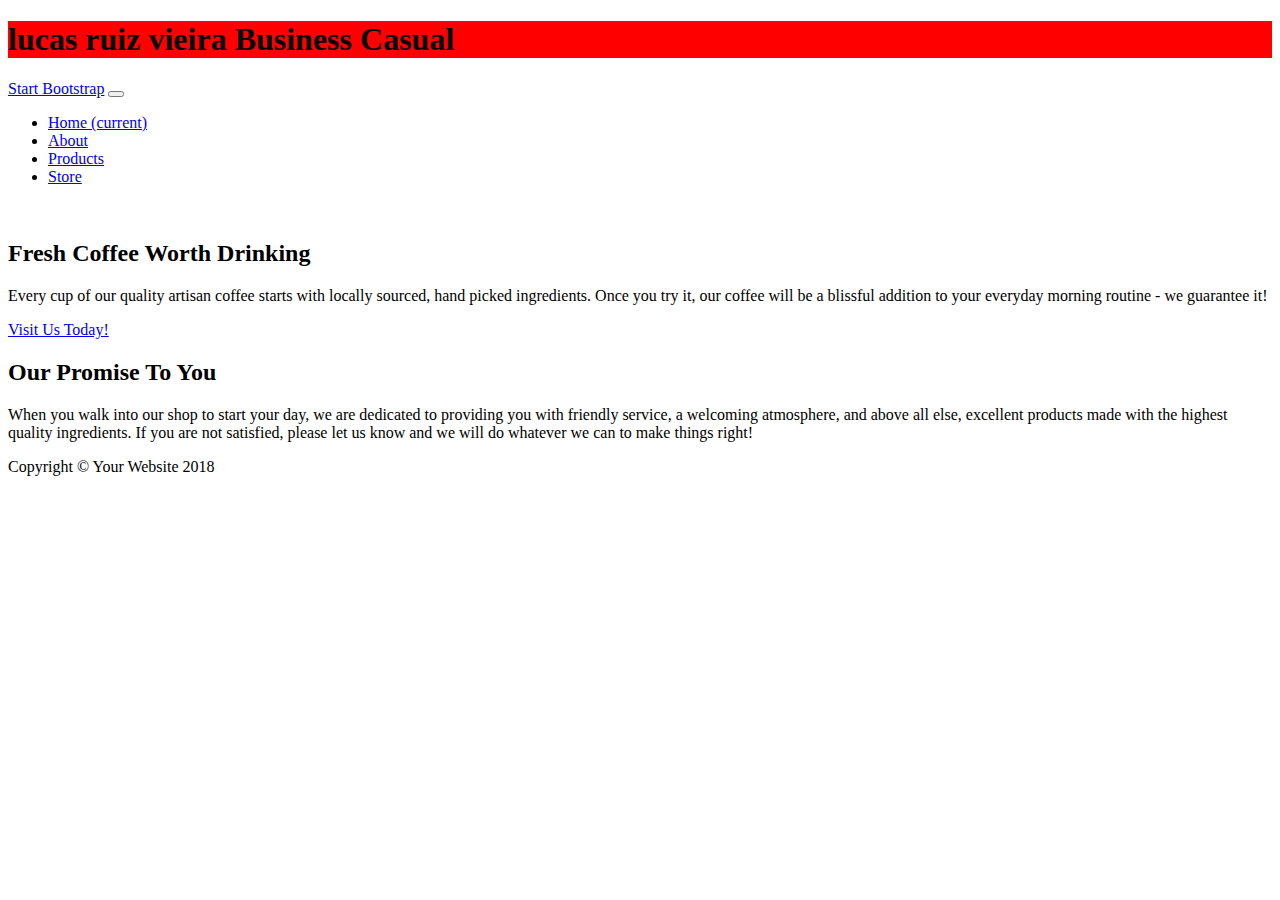
==== index.html @ 28c1f3d0 "personalizado" ====
<!DOCTYPE html>
<html lang="en">

  <head>

    <meta charset="utf-8">
    <meta name="viewport" content="width=device-width, initial-scale=1, shrink-to-fit=no">
    <meta name="description" content="">
    <meta name="author" content="">

    <title>Controle e Monitoramento de Laudos Integrado</title>

    <!-- Bootstrap core CSS -->
    <link href="vendor/bootstrap/css/bootstrap.min.css" rel="stylesheet">

    <!-- Custom fonts for this template -->
    <link href="https://fonts.googleapis.com/css?family=Raleway:100,100i,200,200i,300,300i,400,400i,500,500i,600,600i,700,700i,800,800i,900,900i" rel="stylesheet">
    <link href="https://fonts.googleapis.com/css?family=Lora:400,400i,700,700i" rel="stylesheet">

    <!-- Custom styles for this template -->
    <link href="css/business-casual.css" rel="stylesheet">
    <link rel="stylesheet" type="text/css" href="css/personalizado.css">

  </head>

  <body>

    <h1 class="site-heading text-center text-white d-none d-lg-block">
      <span class="site-heading-upper text-primary mb-3">lucas ruiz vieira  </span>
      <span class="site-heading-lower">Business Casual</span>
    </h1>

    <!-- Navigation -->
    <nav class="navbar navbar-expand-lg navbar-dark py-lg-4" id="mainNav">
      <div class="container">
        <a class="navbar-brand text-uppercase text-expanded font-weight-bold d-lg-none" href="#">Start Bootstrap</a>
        <button class="navbar-toggler" type="button" data-toggle="collapse" data-target="#navbarResponsive" aria-controls="navbarResponsive" aria-expanded="false" aria-label="Toggle navigation">
          <span class="navbar-toggler-icon"></span>
        </button>
        <div class="collapse navbar-collapse" id="navbarResponsive">
          <ul class="navbar-nav mx-auto">
            <li class="nav-item active px-lg-4">
              <a class="nav-link text-uppercase text-expanded" href="index.html">Home
                <span class="sr-only">(current)</span>
              </a>
            </li>
            <li class="nav-item px-lg-4">
              <a class="nav-link text-uppercase text-expanded" href="about.html">About</a>
            </li>
            <li class="nav-item px-lg-4">
              <a class="nav-link text-uppercase text-expanded" href="products.html">Products</a>
            </li>
            <li class="nav-item px-lg-4">
              <a class="nav-link text-uppercase text-expanded" href="store.html">Store</a>
            </li>
          </ul>
        </div>
      </div>
    </nav>

    <section class="page-section clearfix">
      <div class="container">
        <div class="intro">
          <img class="intro-img img-fluid mb-3 mb-lg-0 rounded" src="img/intro.jpg" alt="">
          <div class="intro-text left-0 text-center bg-faded p-5 rounded">
            <h2 class="section-heading mb-4">
              <span class="section-heading-upper">Fresh Coffee</span>
              <span class="section-heading-lower">Worth Drinking</span>
            </h2>
            <p class="mb-3">Every cup of our quality artisan coffee starts with locally sourced, hand picked ingredients. Once you try it, our coffee will be a blissful addition to your everyday morning routine - we guarantee it!
            </p>
            <div class="intro-button mx-auto">
              <a class="btn btn-primary btn-xl" href="#">Visit Us Today!</a>
            </div>
          </div>
        </div>
      </div>
    </section>

    <section class="page-section cta">
      <div class="container">
        <div class="row">
          <div class="col-xl-9 mx-auto">
            <div class="cta-inner text-center rounded">
              <h2 class="section-heading mb-4">
                <span class="section-heading-upper">Our Promise</span>
                <span class="section-heading-lower">To You</span>
              </h2>
              <p class="mb-0">When you walk into our shop to start your day, we are dedicated to providing you with friendly service, a welcoming atmosphere, and above all else, excellent products made with the highest quality ingredients. If you are not satisfied, please let us know and we will do whatever we can to make things right!</p>
            </div>
          </div>
        </div>
      </div>
    </section>

    <footer class="footer text-faded text-center py-5">
      <div class="container">
        <p class="m-0 small">Copyright &copy; Your Website 2018</p>
      </div>
    </footer>

    <!-- Bootstrap core JavaScript -->
    <script src="vendor/jquery/jquery.min.js"></script>
    <script src="vendor/bootstrap/js/bootstrap.bundle.min.js"></script>

  </body>

</html>
---- css/personalizado.css ----
h1{
	background-color: red;
}
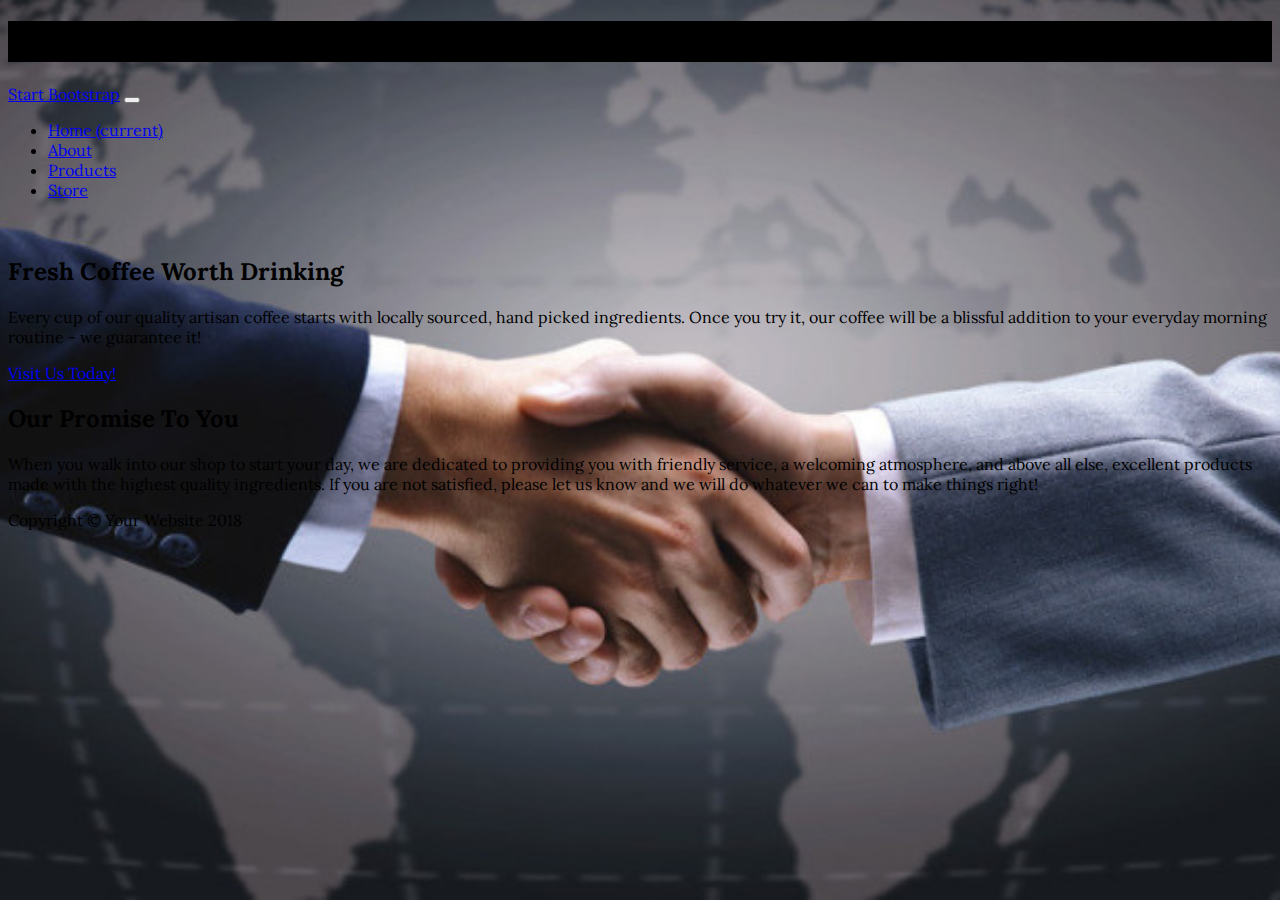
==== commit 77eef888: "personalizei cmli" ====
--- a/index.html
+++ b/index.html
@@ -26,8 +26,8 @@
   <body>
 
     <h1 class="site-heading text-center text-white d-none d-lg-block">
-      <span class="site-heading-upper text-primary mb-3">lucas ruiz vieira  </span>
-      <span class="site-heading-lower">Business Casual</span>
+      <span class="site-heading-upper text-primary mb-3">Controle e Monitoramento de Laudos Integrado</span>
+      <span class="site-heading-lower">C M L I</span>
     </h1>
 
     <!-- Navigation -->
--- a/css/personalizado.css
+++ b/css/personalizado.css
@@ -1,3 +1,11 @@
+body {
+  font-family: 'Lora';
+  background: -webkit-gradient(linear, left top, left bottom, from(rgba(47, 23, 15, 0.0))), url("../img/apertodemao.jpg");
+  background: linear-gradient(rgba(47, 23, 15, 0.0)), url("../img/apertodemao.jpg");
+  background-attachment: fixed;
+  background-position: center;
+  background-size: cover;
+}
 h1{
-	background-color: red;
+	background-color: black;
 }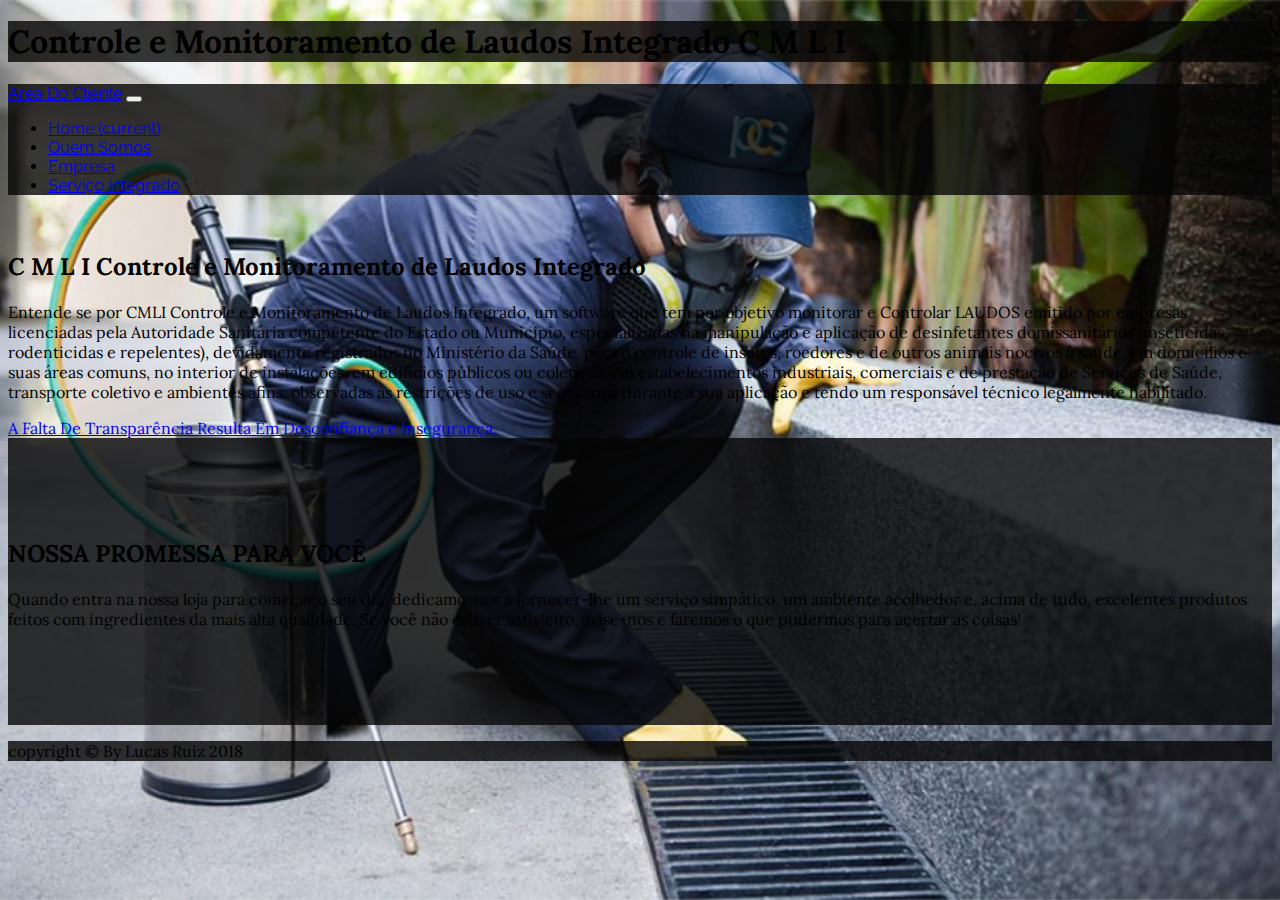
==== commit 58b5237f: "Atualizações" ====
--- a/index.html
+++ b/index.html
@@ -33,7 +33,7 @@
     <!-- Navigation -->
     <nav class="navbar navbar-expand-lg navbar-dark py-lg-4" id="mainNav">
       <div class="container">
-        <a class="navbar-brand text-uppercase text-expanded font-weight-bold d-lg-none" href="#">Start Bootstrap</a>
+        <a class="navbar-brand text-uppercase text-expanded font-weight-bold d-lg-none" href="#">Area Do Cliente</a>
         <button class="navbar-toggler" type="button" data-toggle="collapse" data-target="#navbarResponsive" aria-controls="navbarResponsive" aria-expanded="false" aria-label="Toggle navigation">
           <span class="navbar-toggler-icon"></span>
         </button>
@@ -45,13 +45,13 @@
               </a>
             </li>
             <li class="nav-item px-lg-4">
-              <a class="nav-link text-uppercase text-expanded" href="about.html">About</a>
+              <a class="nav-link text-uppercase text-expanded" href="about.html">Quem Somos</a>
             </li>
             <li class="nav-item px-lg-4">
-              <a class="nav-link text-uppercase text-expanded" href="products.html">Products</a>
+              <a class="nav-link text-uppercase text-expanded" href="products.html">Empresa</a>
             </li>
             <li class="nav-item px-lg-4">
-              <a class="nav-link text-uppercase text-expanded" href="store.html">Store</a>
+              <a class="nav-link text-uppercase text-expanded" href="store.html">Serviço Integrado</a>
             </li>
           </ul>
         </div>
@@ -64,13 +64,22 @@
           <img class="intro-img img-fluid mb-3 mb-lg-0 rounded" src="img/intro.jpg" alt="">
           <div class="intro-text left-0 text-center bg-faded p-5 rounded">
             <h2 class="section-heading mb-4">
-              <span class="section-heading-upper">Fresh Coffee</span>
-              <span class="section-heading-lower">Worth Drinking</span>
+              <span class="section-heading-upper">C M L I</span>
+              <span class="section-heading-lower">Controle e Monitoramento de Laudos Integrado</span>
             </h2>
-            <p class="mb-3">Every cup of our quality artisan coffee starts with locally sourced, hand picked ingredients. Once you try it, our coffee will be a blissful addition to your everyday morning routine - we guarantee it!
+            <p class="mb-3">Entende se por CMLI Controle e Monitoramento de Laudos Integrado, 
+            	um software que tem por objetivo monitorar e Controlar LAUDOS emitido por 
+            	empresas licenciadas pela Autoridade Sanitária competente do Estado ou Município, 
+            	especializadas na manipulação e aplicação de desinfetantes domissanitários (inseticidas, 
+            	rodenticidas e repelentes), devidamente registrados no Ministério da Saúde, para o controle de
+				insetos, roedores e de outros animais nocivos à saúde, em domicílios e suas áreas
+				comuns, no interior de instalações, em edifícios públicos ou coletivos, em
+				estabelecimentos industriais, comerciais e de prestação de Serviços de Saúde,
+				transporte coletivo e ambientes afins, observadas as restrições de uso e segurança
+				durante a sua aplicação e tendo um responsável técnico legalmente habilitado.
             </p>
             <div class="intro-button mx-auto">
-              <a class="btn btn-primary btn-xl" href="#">Visit Us Today!</a>
+              <a class="btn btn-primary btn-xl" href="#">A Falta De Transparência Resulta Em Desconfiança e Insegurança.</a>
             </div>
           </div>
         </div>
@@ -83,10 +92,10 @@
           <div class="col-xl-9 mx-auto">
             <div class="cta-inner text-center rounded">
               <h2 class="section-heading mb-4">
-                <span class="section-heading-upper">Our Promise</span>
-                <span class="section-heading-lower">To You</span>
+                <span class="section-heading-upper">NOSSA PROMESSA</span>
+                <span class="section-heading-lower">PARA VOCÊ</span>
               </h2>
-              <p class="mb-0">When you walk into our shop to start your day, we are dedicated to providing you with friendly service, a welcoming atmosphere, and above all else, excellent products made with the highest quality ingredients. If you are not satisfied, please let us know and we will do whatever we can to make things right!</p>
+              <p class="mb-0">Quando entra na nossa loja para começar o seu dia, dedicamo-nos a fornecer-lhe um serviço simpático, um ambiente acolhedor e, acima de tudo, excelentes produtos feitos com ingredientes da mais alta qualidade. Se você não estiver satisfeito, avise-nos e faremos o que pudermos para acertar as coisas!</p>
             </div>
           </div>
         </div>
@@ -95,7 +104,7 @@
 
     <footer class="footer text-faded text-center py-5">
       <div class="container">
-        <p class="m-0 small">Copyright &copy; Your Website 2018</p>
+        <p class="m-0 small">copyright &copy; By Lucas Ruiz 2018</p>
       </div>
     </footer>
 
@@ -106,3 +115,27 @@
   </body>
 
 </html>
+
+
+
+
+
+
+
+
+
+
+
+
+
+
+
+
+
+
+
+
+
+
+
+
--- a/css/personalizado.css
+++ b/css/personalizado.css
@@ -1,11 +1,24 @@
 body {
   font-family: 'Lora';
-  background: -webkit-gradient(linear, left top, left bottom, from(rgba(47, 23, 15, 0.0))), url("../img/apertodemao.jpg");
-  background: linear-gradient(rgba(47, 23, 15, 0.0)), url("../img/apertodemao.jpg");
+  background: -webkit-gradient(linear, left top, left bottom, from(rgba(47, 23, 15, 0.0))), url("../img/fundo.jpg");
+  background: linear-gradient(rgba(47, 23, 15, 0.0)), url("../img/fundo.jpg");
   background-attachment: fixed;
   background-position: center;
   background-size: cover;
 }
 h1{
-	background-color: black;
+	background-color: rgba(5,5,5,0.8);
+	
+}
+#mainNav {
+  background-color: rgba(5, 5, 5, 0.8);
+  font-family: 'Raleway';
+}
+.cta {
+  padding-top: 5rem;
+  padding-bottom: 5rem;
+  background-color: rgba(5, 5, 5, 0.8);
+}
+.footer {
+  background-color: rgba(5, 5, 5, 0.8);
 }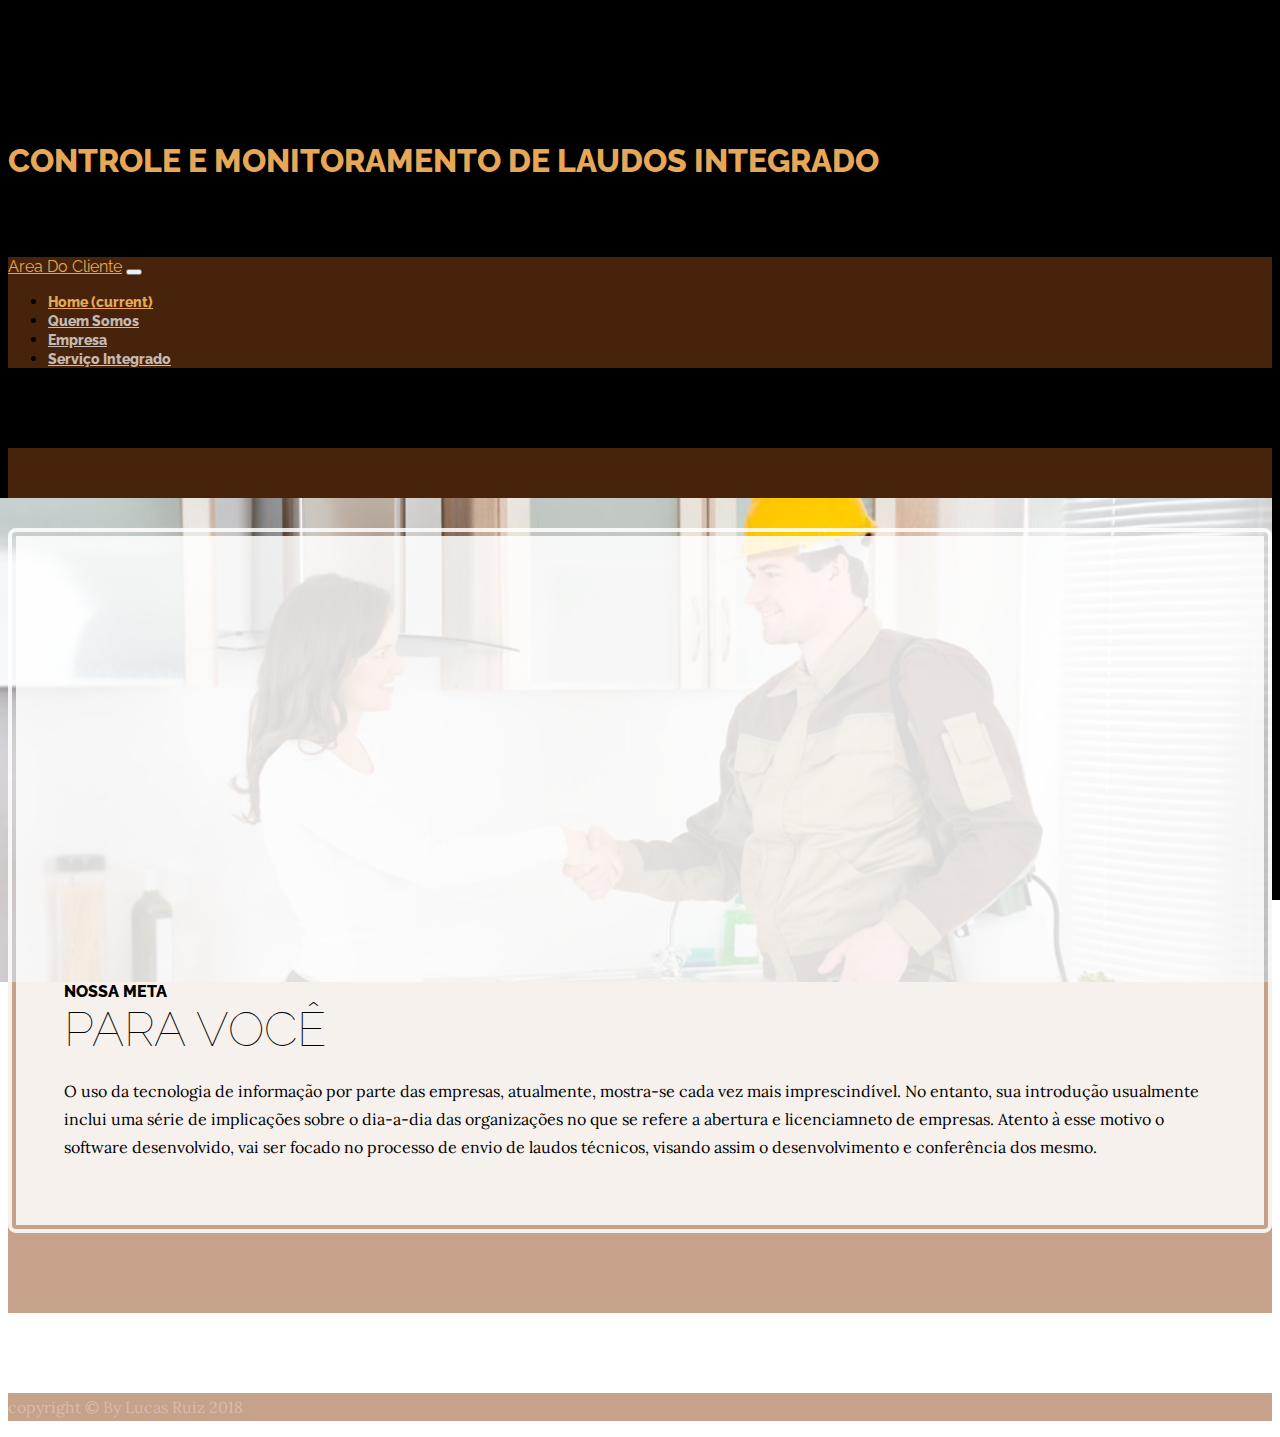
==== commit 8ad11cbf: "agora sim" ====
--- a/index.html
+++ b/index.html
@@ -26,8 +26,9 @@
   <body>
 
     <h1 class="site-heading text-center text-white d-none d-lg-block">
+      <span class="site-heading-lower">COMOL</span>
       <span class="site-heading-upper text-primary mb-3">Controle e Monitoramento de Laudos Integrado</span>
-      <span class="site-heading-lower">C M L I</span>
+      
     </h1>
 
     <!-- Navigation -->
@@ -61,26 +62,22 @@
     <section class="page-section clearfix">
       <div class="container">
         <div class="intro">
-          <img class="intro-img img-fluid mb-3 mb-lg-0 rounded" src="img/intro.jpg" alt="">
+          <img class="intro-img img-fluid mb-3 mb-lg-0 rounded" src="img/integracao.jpg" alt="">
+          <!--
           <div class="intro-text left-0 text-center bg-faded p-5 rounded">
             <h2 class="section-heading mb-4">
-              <span class="section-heading-upper">C M L I</span>
-              <span class="section-heading-lower">Controle e Monitoramento de Laudos Integrado</span>
+              <span class="section-heading-upper">PPPPPP</span>
+              <span class="section-heading-lower">PPPPPPPPPPPPPPPP</span>
+            -->
             </h2>
-            <p class="mb-3">Entende se por CMLI Controle e Monitoramento de Laudos Integrado, 
-            	um software que tem por objetivo monitorar e Controlar LAUDOS emitido por 
-            	empresas licenciadas pela Autoridade Sanitária competente do Estado ou Município, 
-            	especializadas na manipulação e aplicação de desinfetantes domissanitários (inseticidas, 
-            	rodenticidas e repelentes), devidamente registrados no Ministério da Saúde, para o controle de
-				insetos, roedores e de outros animais nocivos à saúde, em domicílios e suas áreas
-				comuns, no interior de instalações, em edifícios públicos ou coletivos, em
-				estabelecimentos industriais, comerciais e de prestação de Serviços de Saúde,
-				transporte coletivo e ambientes afins, observadas as restrições de uso e segurança
-				durante a sua aplicação e tendo um responsável técnico legalmente habilitado.
+            <!--
+            <p class="mb-3">PPPPPPPPPPPPPPPPPPPPPPPPPPPPPP
             </p>
+
             <div class="intro-button mx-auto">
               <a class="btn btn-primary btn-xl" href="#">A Falta De Transparência Resulta Em Desconfiança e Insegurança.</a>
             </div>
+          -->
           </div>
         </div>
       </div>
@@ -92,10 +89,10 @@
           <div class="col-xl-9 mx-auto">
             <div class="cta-inner text-center rounded">
               <h2 class="section-heading mb-4">
-                <span class="section-heading-upper">NOSSA PROMESSA</span>
+                <span class="section-heading-upper">NOSSA META</span>
                 <span class="section-heading-lower">PARA VOCÊ</span>
               </h2>
-              <p class="mb-0">Quando entra na nossa loja para começar o seu dia, dedicamo-nos a fornecer-lhe um serviço simpático, um ambiente acolhedor e, acima de tudo, excelentes produtos feitos com ingredientes da mais alta qualidade. Se você não estiver satisfeito, avise-nos e faremos o que pudermos para acertar as coisas!</p>
+              <p class="mb-0">O uso da tecnologia de informação por parte das empresas, atualmente, mostra-se cada vez mais imprescindível. No entanto, sua introdução usualmente inclui uma série de implicações sobre o dia-a-dia das organizações no que se refere a abertura e licenciamneto de empresas. Atento à esse motivo o software desenvolvido, vai ser focado no processo de envio de laudos técnicos, visando assim o desenvolvimento e conferência dos mesmo.</p>
             </div>
           </div>
         </div>
--- a/css/business-casual.css
+++ b/css/business-casual.css
@@ -0,0 +1,258 @@
+  /*!
+ * Start Bootstrap - Business Casual v5.0.0 (https://startbootstrap.com/template-overviews/business-casual)
+ * Copyright 2013-2018 Start Bootstrap
+ * Licensed under MIT (https://github.com/BlackrockDigital/startbootstrap-business-casual/blob/master/LICENSE)
+ */
+
+body {
+  font-family: 'Lora';
+  background: -webkit-gradient(linear, left top, left bottom, from(rgba(47, 23, 15, 0.65))), url("../img/bg.jpg");
+  background: linear-gradient(rgba(47, 23, 15, 0.65)), url("../img/bg.jpg");
+  background-attachment: fixed;
+  background-position: center;
+  background-size: cover;
+}
+
+h1,
+h2,
+h3,
+h4,
+h5,
+h6 {
+  font-family: 'Raleway';
+}
+
+p {
+  line-height: 1.75;
+}
+
+.text-faded {
+  color: rgba(255, 255, 255, 0.3);
+}
+
+.site-heading {
+  margin-top: 5rem;
+  margin-bottom: 5rem;
+  text-transform: uppercase;
+  line-height: 1;
+  font-family: 'Raleway';
+}
+
+.site-heading .site-heading-upper {
+  display: block;
+  font-size: 2rem;
+  font-weight: 800;
+}
+
+.site-heading .site-heading-lower {
+  font-size: 5rem;
+  font-weight: 100;
+  line-height: 4rem;
+}
+
+.page-section {
+  margin-top: 5rem;
+  margin-bottom: 5rem;
+}
+
+.section-heading {
+  text-transform: uppercase;
+}
+
+.section-heading .section-heading-upper {
+  display: block;
+  font-size: 1rem;
+  font-weight: 800;
+}
+
+.section-heading .section-heading-lower {
+  display: block;
+  font-size: 3rem;
+  font-weight: 100;
+}
+
+.bg-faded {
+  background-color: rgba(255, 255, 255, 0.85);
+}
+
+#mainNav {
+  background-color: rgba(139,69,19, 0.5);
+  font-family: 'Raleway';
+}
+
+#mainNav .navbar-brand {
+  color: #e6a756;
+}
+
+#mainNav .navbar-nav .nav-item .nav-link {
+  color: rgba(255, 255, 255, 0.7);
+  font-weight: 800;
+}
+
+#mainNav .navbar-nav .nav-item.active .nav-link {
+  color: #e6a756;
+}
+
+@media (min-width: 992px) {
+  #mainNav .navbar-nav .nav-item .nav-link {
+    font-size: 0.9rem;
+  }
+  #mainNav .navbar-nav .nav-item .nav-link:hover {
+    color: rgba(255, 255, 255, 0.4);
+  }
+  #mainNav .navbar-nav .nav-item.active .nav-link:hover {
+    color: #e6a756;
+  }
+}
+
+.btn-xl {
+  font-weight: 700;
+  font-size: 0.8rem;
+  padding-top: 1.5rem;
+  padding-bottom: 1.5rem;
+  padding-left: 2rem;
+  padding-right: 2rem;
+}
+
+.intro {
+  position: relative;
+}
+
+@media (min-width: 992px) {
+  .intro .intro-img {
+    width: 75%;
+    float: right;
+  }
+  .intro .intro-text {
+    left: 0;
+    width: 60%;
+    /*margin-top: 3rem;*/
+    position: absolute;
+    margin-left: -300px
+  }
+  .intro .intro-text .intro-button {
+    width: 100%;
+    left: 0;
+    position: absolute;
+    bottom: -2rem;
+  }
+}
+
+@media (min-width: 1200px) {
+  .intro .intro-text {
+    width: 70%;
+  }
+}
+
+.cta {
+  padding-top: 5rem;
+  padding-bottom: 5rem;
+  background-color: rgba(230, 167, 86, 0.9);
+}
+
+.cta .cta-inner {
+  position: relative;
+  padding: 3rem;
+  margin: 0.5rem;
+  background-color: rgba(255, 255, 255, 0.85);
+}
+
+.cta .cta-inner:before {
+  border-radius: 0.5rem;
+  content: '';
+  position: absolute;
+  top: -0.5rem;
+  bottom: -0.5rem;
+  left: -0.5rem;
+  right: -0.5rem;
+  border: 0.25rem solid rgba(255, 255, 255, 0.85);
+}
+
+@media (min-width: 992px) {
+  .about-heading .about-heading-img {
+    position: relative;
+    z-index: 0;
+  }
+  .about-heading .about-heading-content {
+    margin-top: -5rem;
+    position: relative;
+    z-index: 1;
+  }
+}
+
+@media (min-width: 992px) {
+  .product-item .product-item-title {
+    position: relative;
+    z-index: 1;
+    margin-bottom: -3rem;
+  }
+  .product-item .product-item-img {
+    position: relative;
+    z-index: 0;
+    max-width: 60vw;
+  }
+  .product-item .product-item-description {
+    position: relative;
+    z-index: 1;
+    margin-top: -3rem;
+    max-width: 50vw;
+  }
+}
+
+.list-hours {
+  font-size: 0.9rem;
+}
+
+.list-hours .list-hours-item {
+  border-bottom: 1px solid rgba(230, 167, 86, 0.5);
+  padding-bottom: .25rem;
+  margin-bottom: 1rem;
+  font-style: italic;
+}
+
+.list-hours .list-hours-item.today {
+  font-weight: bold;
+  color: #e6a756;
+}
+
+@media (min-width: 992px) {
+  .list-hours {
+    width: 50%;
+    font-size: 1.1rem;
+  }
+}
+
+.address strong {
+  font-size: 1.2rem;
+}
+
+.footer {
+  background-color: rgba(139,69,19, 0.5);
+}
+
+.text-primary {
+  color: #e6a756 !important;
+}
+
+.bg-primary {
+  background-color: #e6a756 !important;
+}
+
+.btn {
+  -webkit-box-shadow: 0px 3px 3px 0px rgba(33, 37, 41, 0.1);
+  box-shadow: 0px 3px 3px 0px rgba(33, 37, 41, 0.1);
+}
+
+.btn-primary {
+  background-color: #e6a756;
+  border-color: #e6a756;
+}
+
+.btn-primary:hover, .btn-primary:focus, .btn-primary:active {
+  background-color: #df902a;
+  border-color: #df902a;
+}
+
+.font-weight-light {
+  font-weight: 100 !important;
+}
--- a/css/personalizado.css
+++ b/css/personalizado.css
@@ -1,13 +1,13 @@
 body {
   font-family: 'Lora';
-  background: -webkit-gradient(linear, left top, left bottom, from(rgba(47, 23, 15, 0.0))), url("../img/fundo.jpg");
-  background: linear-gradient(rgba(47, 23, 15, 0.0)), url("../img/fundo.jpg");
+  background: -webkit-gradient(linear, left top, left bottom, from(rgba(47, 23, 15, 0.0))), url("../img/preto.jpg");
+  background: linear-gradient(rgba(47, 23, 15, 0.0)), url("../img/preto.jpg");
   background-attachment: fixed;
   background-position: center;
   background-size: cover;
 }
 h1{
-	background-color: rgba(5,5,5,0.8);
+	background-color: rgba(5,5,5,0.0);
 	
 }
 #mainNav {
@@ -20,5 +20,77 @@
   background-color: rgba(5, 5, 5, 0.8);
 }
 .footer {
-  background-color: rgba(5, 5, 5, 0.8);
+  background-color: rgba(139,69,19, 0.5);
+}
+@media (min-width: 992px) {
+  .intro .intro-img {
+    width: 105%;
+    float: right;
+    /*margin-right: -230px;*/
+    margin-top: 50px;
+  }
+  .intro .intro-text {
+    left: 0;
+    width: 60%;
+    /*margin-top: 3rem;*/
+    position: absolute;
+    margin-left: -300px
+  }
+  .intro .intro-text .intro-button {
+    width: 100%;
+    left: 0;
+    position: absolute;
+    bottom: -2rem;
+  }
+}
+@media (min-width: 1200px) {
+  .intro .intro-text {
+    width: 70%;
+  }
+}
+
+.cta {
+  padding-top: 5rem;
+  padding-bottom: 5rem;
+  background-color: rgba(230, 167, 86, 0.9);
+}
+
+.cta .cta-inner {
+  position: relative;
+  padding: 3rem;
+  margin: 0.5rem;
+  background-color: rgba(255, 255, 255, 0.85);
+}
+
+.cta .cta-inner:before {
+  border-radius: 0.5rem;
+  content: '';
+  position: absolute;
+  top: -0.5rem;
+  bottom: -0.5rem;
+  left: -0.5rem;
+  right: -0.5rem;
+  border: 0.25rem solid rgba(255, 255, 255, 0.85);
+}
+#mainNav {
+  background-color: rgba(139,69,19, 0.5);
+  font-family: 'Raleway';
+}
+
+#mainNav .navbar-brand {
+  color: #e6a756;
+}
+
+#mainNav .navbar-nav .nav-item .nav-link {
+  color: rgba(255, 255, 255, 0.7);
+  font-weight: 800;
+}
+
+#mainNav .navbar-nav .nav-item.active .nav-link {
+  color: #e6a756;
+}
+.cta {
+  padding-top: 5rem;
+  padding-bottom: 5rem;
+  background-color: rgba(139,69,19, 0.5);
 }